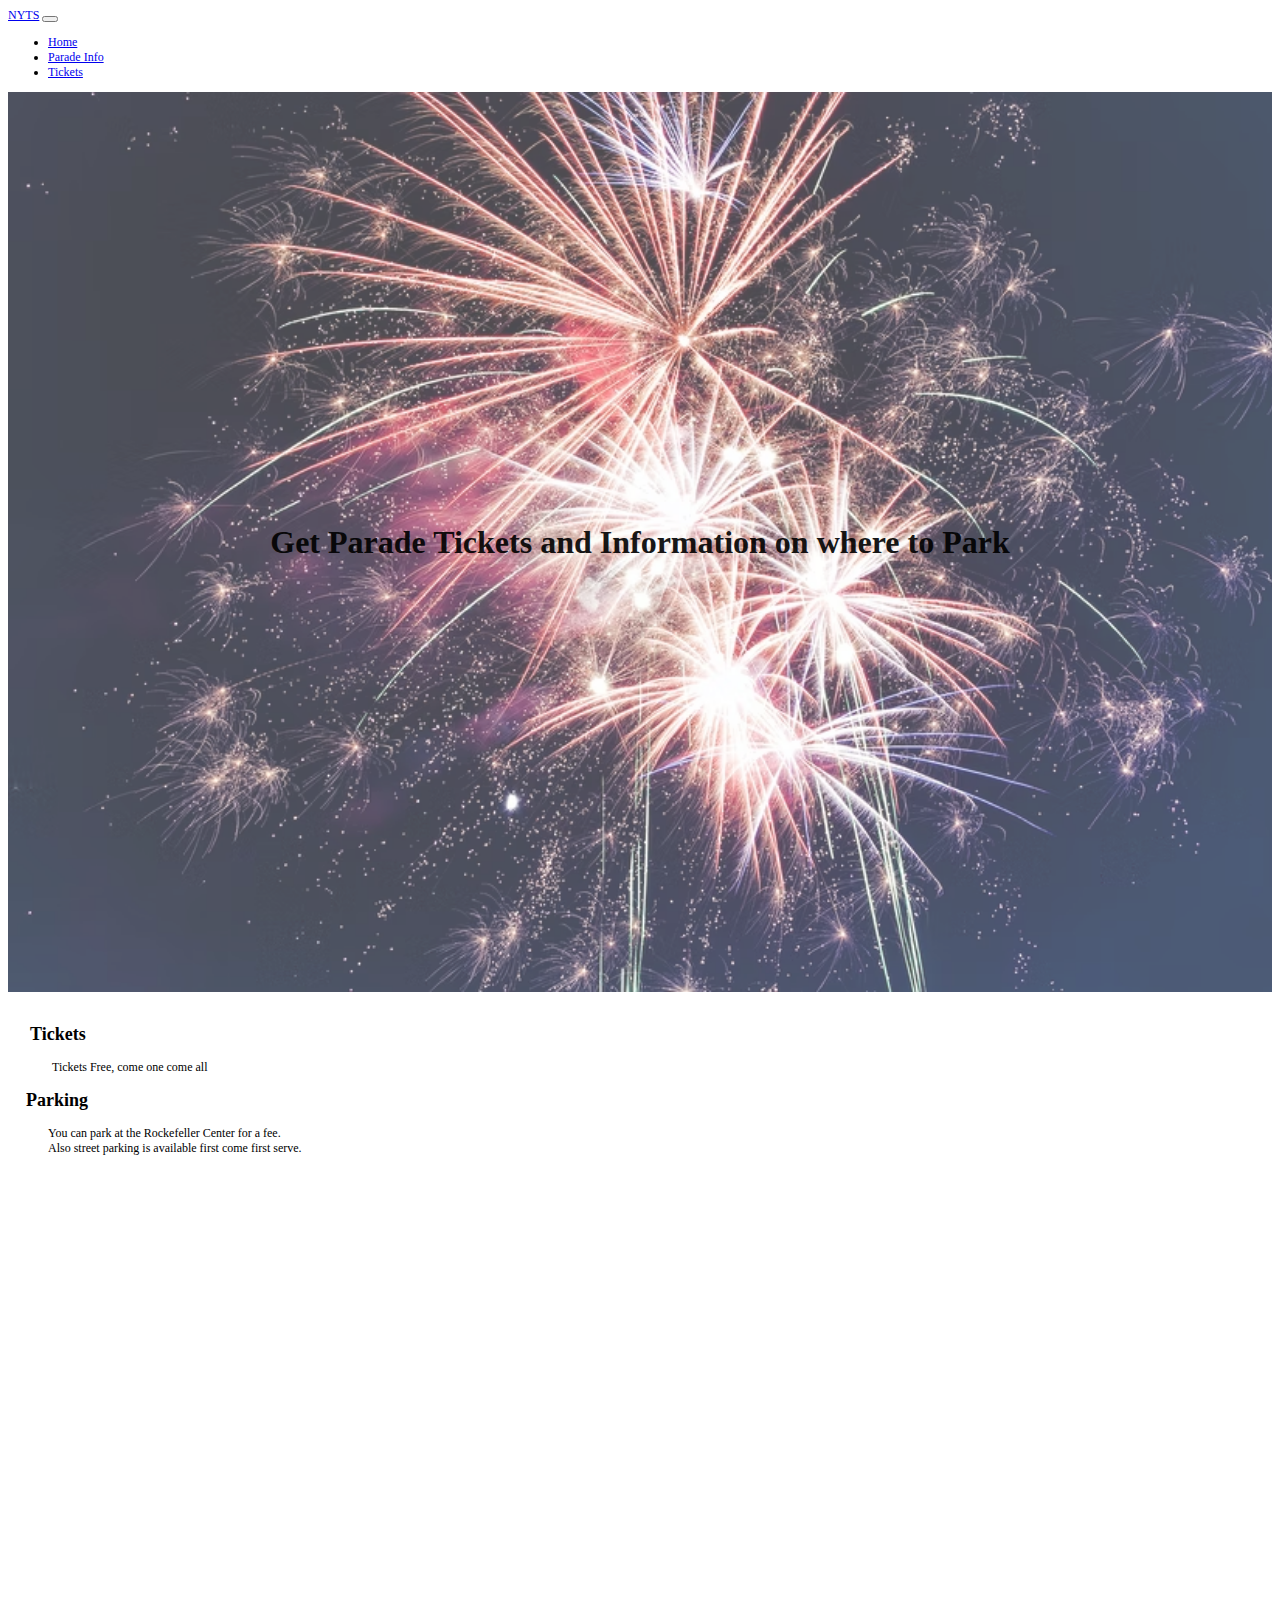
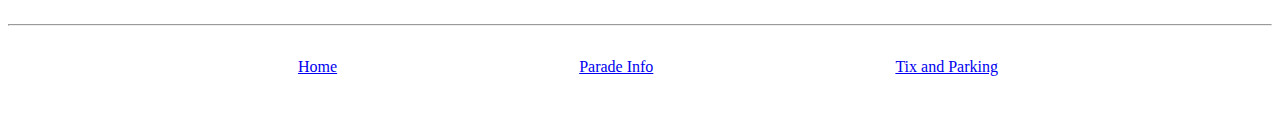
==== parade-tix.html @ 3aae77e1 "adding site" ====
<!DOCTYPE html>
<html lang="en">
  <head>
    <meta charset="UTF-8" />
    <meta http-equiv="X-UA-Compatible" content="IE=edge" />
    <meta name="viewport" content="width=device-width, initial-scale=1.0" />
    <link
      href="https://cdn.jsdelivr.net/npm/bootstrap@5.1.3/dist/css/bootstrap.min.css"
      rel="stylesheet"
      integrity="sha384-1BmE4kWBq78iYhFldvKuhfTAU6auU8tT94WrHftjDbrCEXSU1oBoqyl2QvZ6jIW3"
      crossorigin="anonymous"
    />
    <script
      src="https://cdn.jsdelivr.net/npm/bootstrap@5.1.3/dist/js/bootstrap.bundle.min.js"
      integrity="sha384-ka7Sk0Gln4gmtz2MlQnikT1wXgYsOg+OMhuP+IlRH9sENBO0LRn5q+8nbTov4+1p"
      crossorigin="anonymous"
    ></script>

    <link rel="stylesheet" href="styles.css" />
    <title>Informational Flyer</title>
  </head>
  <body>
    <nav class="navbar navbar-expand-lg navbar-light bg-light">
      <div class="container-fluid">
        <a class="navbar-brand" href="./index.html">NYTS</a>
        <button
          class="navbar-toggler"
          type="button"
          data-bs-toggle="collapse"
          data-bs-target="#navbarNav"
          aria-controls="navbarNav"
          aria-expanded="false"
          aria-label="Toggle navigation"
        >
          <span class="navbar-toggler-icon"></span>
        </button>
        <div class="collapse navbar-collapse" id="navbarNav">
          <ul class="navbar-nav">
            <li class="nav-item">
              <a class="nav-link active" aria-current="page" href="./index.html"
                >Home</a
              >
            </li>
            <li class="nav-item">
              <a class="nav-link" href="./parade.html">Parade Info</a>
            </li>
            <li class="nav-item">
              <a class="nav-link" href="./parade-tix.html">Tickets</a>
            </li>
          </ul>
        </div>
      </div>
    </nav>
    <main>
      <div class="title">
        <h1>Get Parade Tickets and Information on where to Park</h1>
      </div>
      <div class="parade-ny">
        <h2 class="tix">Tickets</h2>
        <ul class="tix-parade-ny">
          <li>Tickets Free, come one come all</li>
        </ul>
      </div>
      <div class="parade-parking">
        <h2 class="park">Parking</h2>
        <ul class="park-parade-ny">
          <li>You can park at the Rockefeller Center for a fee.</li>
          <li>Also street parking is available first come first serve.</li>
        </ul>
      </div>
    </main>
    <div class="parade-map">
      <iframe
        src="https://www.google.com/maps/embed?pb=!1m18!1m12!1m3!1d96708.62020358648!2d-74.04871441340747!3d40.75884906179394!2m3!1f0!2f0!3f0!3m2!1i1024!2i768!4f13.1!3m3!1m2!1s0x89c258fecf664df5%3A0x33d224a0d5dacca2!2sRockefeller%20Center!5e0!3m2!1sen!2sus!4v1643240011755!5m2!1sen!2sus"
        width="600"
        height="450"
        style="border: 0"
        allowfullscreen=""
        loading="lazy"
      ></iframe>
    </div>
    <hr class="hr" />
    <footer class="footer">
      <ul class="parade-footer">
        <li><a href="./index.html">Home</a></li>
        <li><a href="./parade.html">Parade Info</a></li>
        <li><a href="./parade-tix.html">Tix and Parking</a></li>
      </ul>
    </footer>
  </body>
</html>
---- styles.css ----
body {
  font-size: 12px;
}

.title {
  position: relative;
  height: 100vh;
  width: 100%;
  display: flex;
  align-items: center;
  justify-content: center;
}

.title::before {
  content: "";
  background: no-repeat url("./Images/fireworks.jpg");
  background-size: cover;
  position: absolute;
  top: 0px;
  right: 0px;
  bottom: 0px;
  left: 0px;
  opacity: 0.7;
}

h1 {
  color: #000000;
  font-size: 2rem;
  line-height: 0.5;
  text-align: center;
  opacity: 0.9;
}

.parade-ny {
  /* top | right | bottom | left */
  margin: 2rem 0.25rem 0.5rem 0.25rem;
  text-align: left;
}

.parade-map {
  display: flex;
  justify-content: center;
}

.tix {
  margin-left: 1em;
}

.tix-parade-ny {
  list-style-type: none;
}

.park-parade-ny {
  list-style-type: none;
}

.park {
  margin-left: 1em;
}
/* footer */

.parade-footer {
  font-size: 1rem;
  display: flex;
  flex-direction: row;
  justify-content: space-evenly;
  padding: 1em 2em 2em 3em;
  list-style-type: none;
}
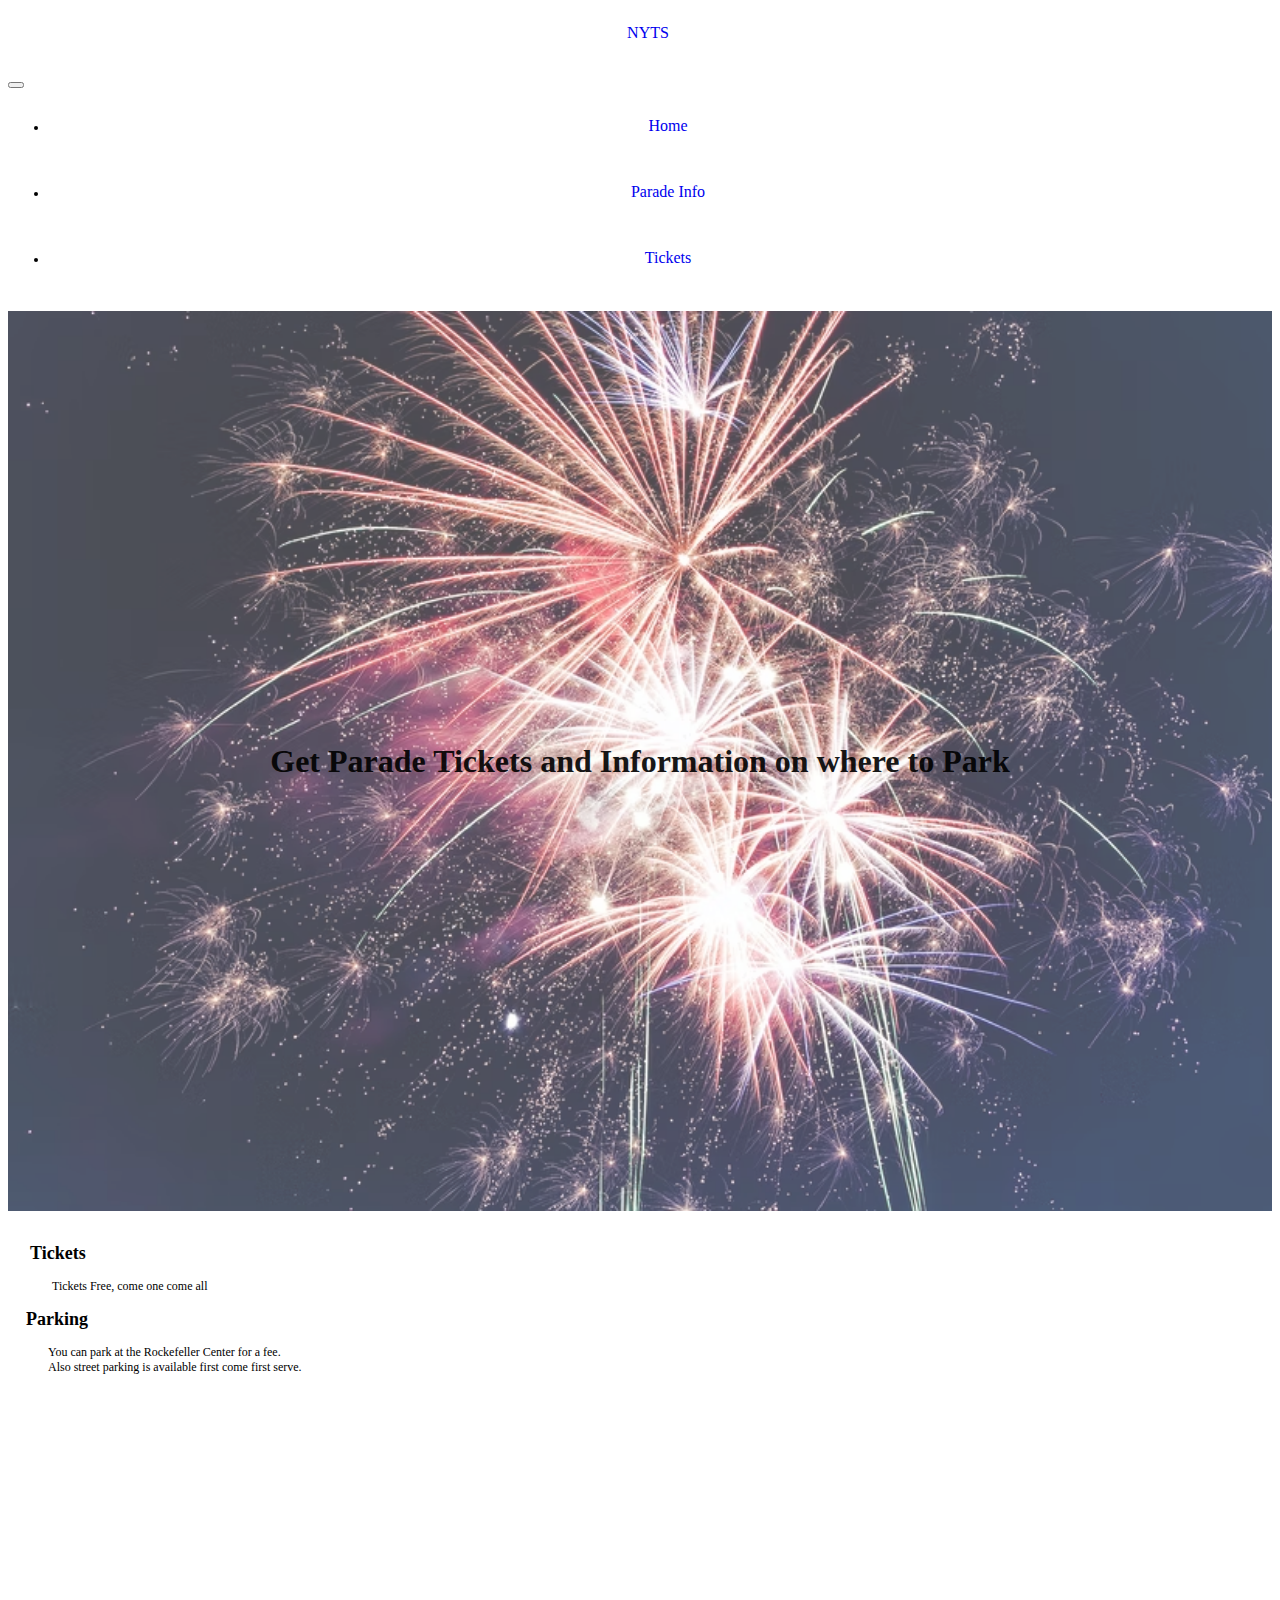
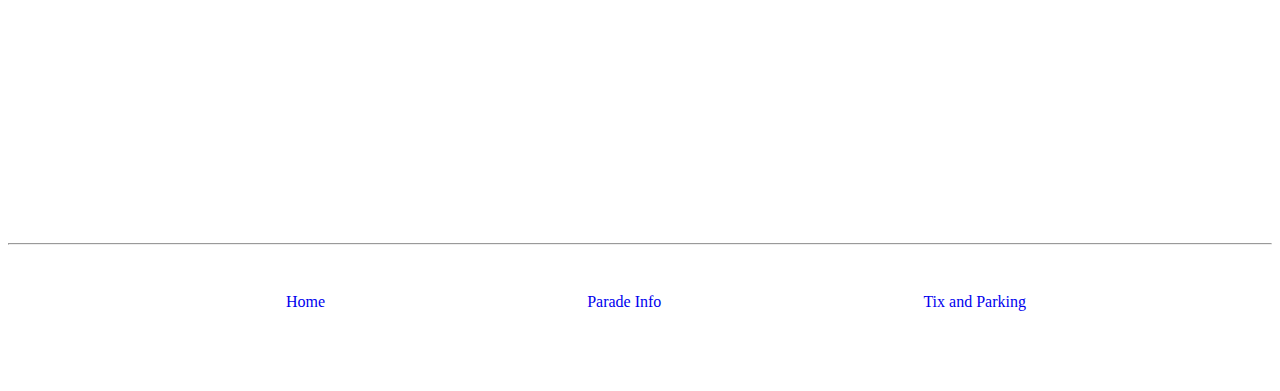
==== commit 636f2325: "fixing site" ====
--- a/parade-tix.html
+++ b/parade-tix.html
@@ -17,7 +17,9 @@
     ></script>
 
     <link rel="stylesheet" href="styles.css" />
-    <title>Informational Flyer</title>
+    <title>
+      New York, Times Square 4th of July Parade - Parade Tickets and Parking
+    </title>
   </head>
   <body>
     <nav class="navbar navbar-expand-lg navbar-light bg-light">
--- a/styles.css
+++ b/styles.css
@@ -59,11 +59,13 @@
 }
 /* footer */
 
-.parade-footer {
+.parade-footer,
+a {
   font-size: 1rem;
   display: flex;
   flex-direction: row;
   justify-content: space-evenly;
   padding: 1em 2em 2em 3em;
   list-style-type: none;
+  text-decoration: none;
 }
